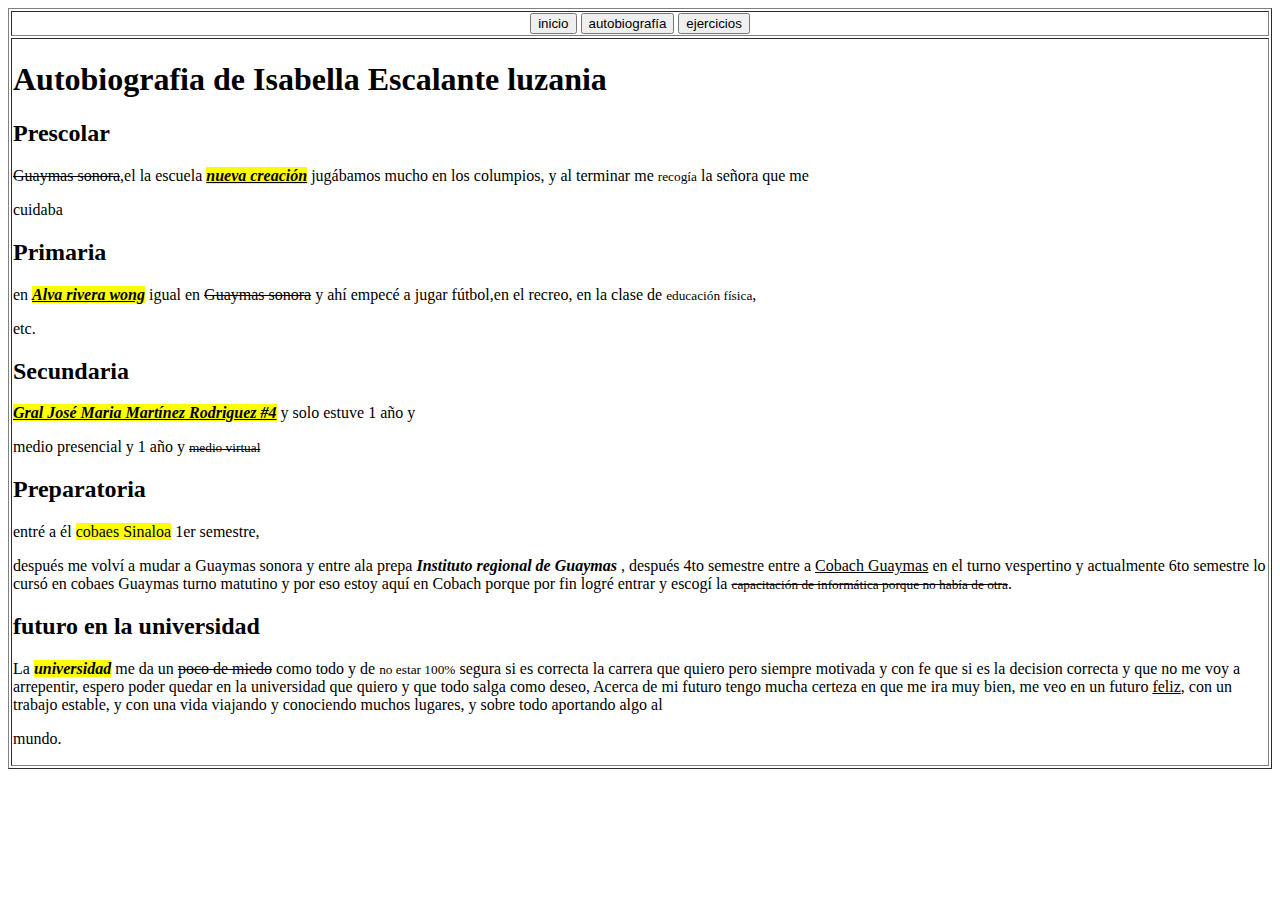
==== autobiografia.html @ 09b78fec "initial commit" ====
<!DOCTYPE html>
<html lang="en">
<head>
    <meta charset="UTF-8">
    <meta name="viewport" content="width=device-width, initial-scale=1.0">
    <title>autobiografía</title>
</head>
<body>
    <table border="1px" style="width:100%;">
        <tr>
            <td style="width: 33,33%; text-align: center;">
                <a href="index.html"><button>inicio</button></a>
                <a href="autobiografia.html"><button>autobiografía</button></a>
                <a href="ejercicios.html"><button>ejercicios</button></a>
            </td>
        </tr>
        <tr>
            <td colspan="3">
               <h1>Autobiografia de Isabella Escalante luzania</h1>
               <h2>Prescolar</h2>
               <p>
                 <del>Guaymas sonora</del>,el la escuela <ins><mark><b><i>nueva creación</i></b></mark></ins> jugábamos mucho en los columpios,
                y al terminar me <small>recogía</small> la señora que me <blockquote></blockquote> cuidaba
               </p>
                <h2>Primaria</h2>
                <p>
                    en <ins><mark><b><i>Alva rivera wong</i></b></mark></ins> igual en <del>Guaymas sonora</del> y ahí empecé a jugar fútbol,en el recreo,
                    en la clase de <small>educación física</small>,<blockquote></blockquote>etc.
                </p>
                <h2>Secundaria</h2>
                <p> 
                    <ins><mark><b><i>Gral José Maria Martínez Rodriguez #4</i></b></mark></ins> y solo estuve 1 año y <blockquote> </blockquote>medio presencial y 1 año y <del><small>medio virtual</small></del>
            </p>
            <h2>Preparatoria</h2>
            <p>
                entré a él <mark>cobaes Sinaloa</mark> 1er semestre,<blockquote></blockquote>después me volví a mudar a Guaymas sonora y entre ala prepa <b><i>Instituto regional de Guaymas</i></b> ,
                después 4to semestre entre a <ins>Cobach Guaymas</ins> en el turno vespertino y actualmente 6to semestre lo cursó en cobaes Guaymas turno matutino y por eso estoy aquí en Cobach porque por fin logré entrar y
                escogí la <small><del>capacitación de informática porque no había de otra</del></small>.
            </p>
            <h2>futuro en la universidad</h2>
            <p>
                La <mark><b><i>universidad</i></b></mark> me da un <del>poco de miedo</del> como todo y de <small>no estar 100%</small> segura si es correcta la carrera que quiero pero siempre motivada y con fe que si es la decision correcta y que no me voy a arrepentir, 
                espero poder quedar en la universidad que quiero y que todo salga como deseo, Acerca de mi futuro tengo mucha certeza en que me ira muy bien, me veo en un futuro <ins>feliz</ins>, con un trabajo estable, 
                y con una vida viajando y conociendo muchos lugares, y sobre todo aportando algo al <blockquote></blockquote>mundo.
            </p>
            </td>
        </tr>
    </table>
</body>
</html>
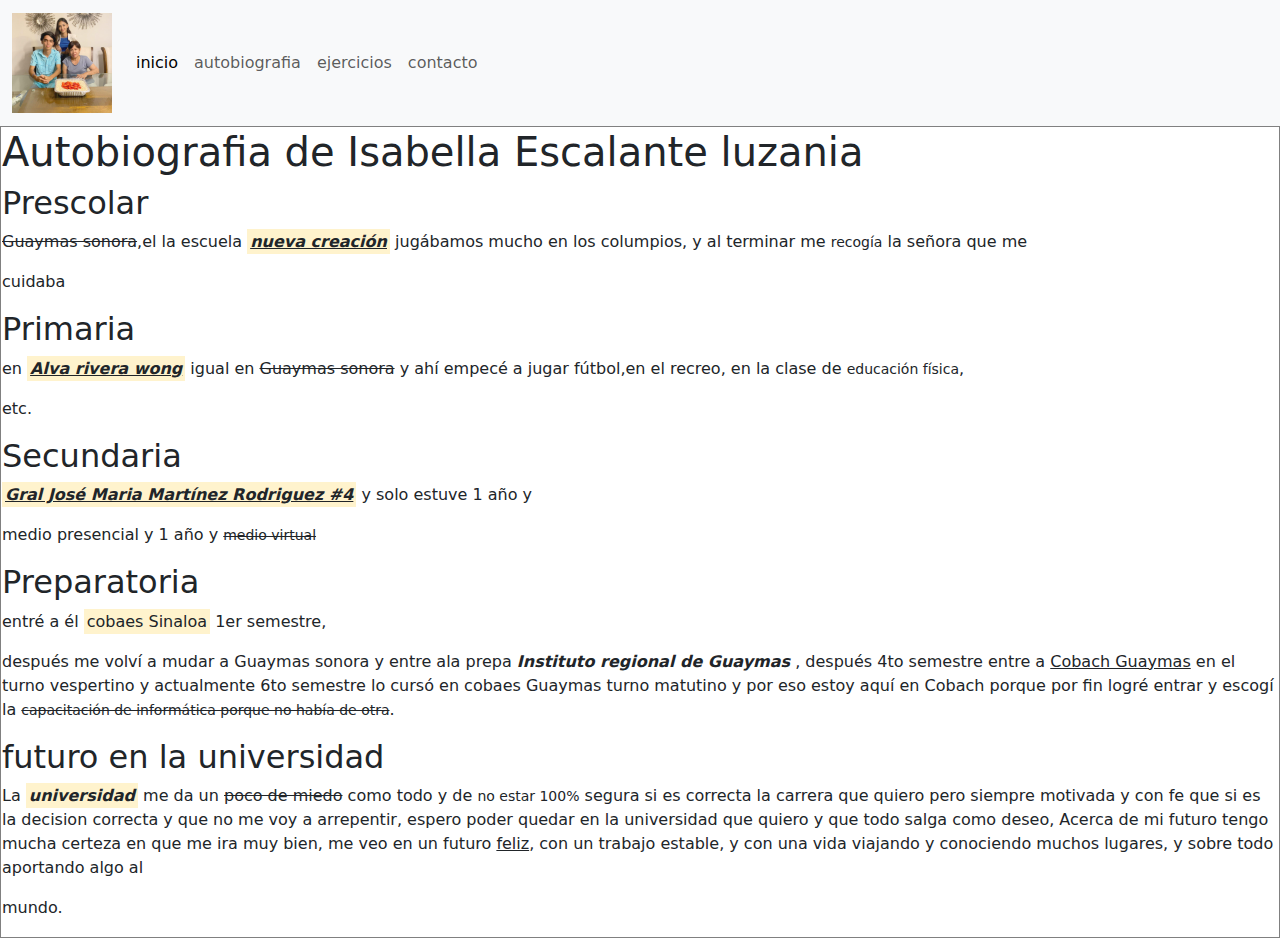
==== commit f102bfa9: "initial commit" ====
--- a/autobiografia.html
+++ b/autobiografia.html
@@ -4,16 +4,35 @@
     <meta charset="UTF-8">
     <meta name="viewport" content="width=device-width, initial-scale=1.0">
     <title>autobiografía</title>
+    <link href="boostrap/cs/bootstrap.min.css" rel="stylesheet">
+    <script src="boostrap/jss/bootstrap.min.js"></script>
 </head>
 <body>
+    <nav class="navbar navbar-expand-lg navbar-light bg-light">
+        <div class="container-fluid">
+            <a class="navbar-brand"><img src="img/ima1.jpg" width="100px" height="100px"></a>
+          <button class="navbar-toggler" type="button" data-bs-toggle="collapse" data-bs-target="#navbarNav" aria-controls="navbarNav" aria-expanded="false" aria-label="Toggle navigation">
+            <span class="navbar-toggler-icon"></span>
+          </button>
+          <div class="collapse navbar-collapse" id="navbarNav">
+            <ul class="navbar-nav">
+              <li class="nav-item">
+                <a class="nav-link active" aria-current="page" href="index.html">inicio</a>
+              </li>
+              <li class="nav-item">
+                <a class="nav-link" href="autobiografia.html">autobiografia</a>
+              </li>
+              <li class="nav-item">
+                <a class="nav-link" href="ejercicios.html">ejercicios</a>
+              </li>
+              <li class="nav-item">
+                <a class="nav-link" href="contacto.html">contacto</a>
+              </li>
+            </ul>
+          </div>
+        </div>
+      </nav>
     <table border="1px" style="width:100%;">
-        <tr>
-            <td style="width: 33,33%; text-align: center;">
-                <a href="index.html"><button>inicio</button></a>
-                <a href="autobiografia.html"><button>autobiografía</button></a>
-                <a href="ejercicios.html"><button>ejercicios</button></a>
-            </td>
-        </tr>
         <tr>
             <td colspan="3">
                <h1>Autobiografia de Isabella Escalante luzania</h1>
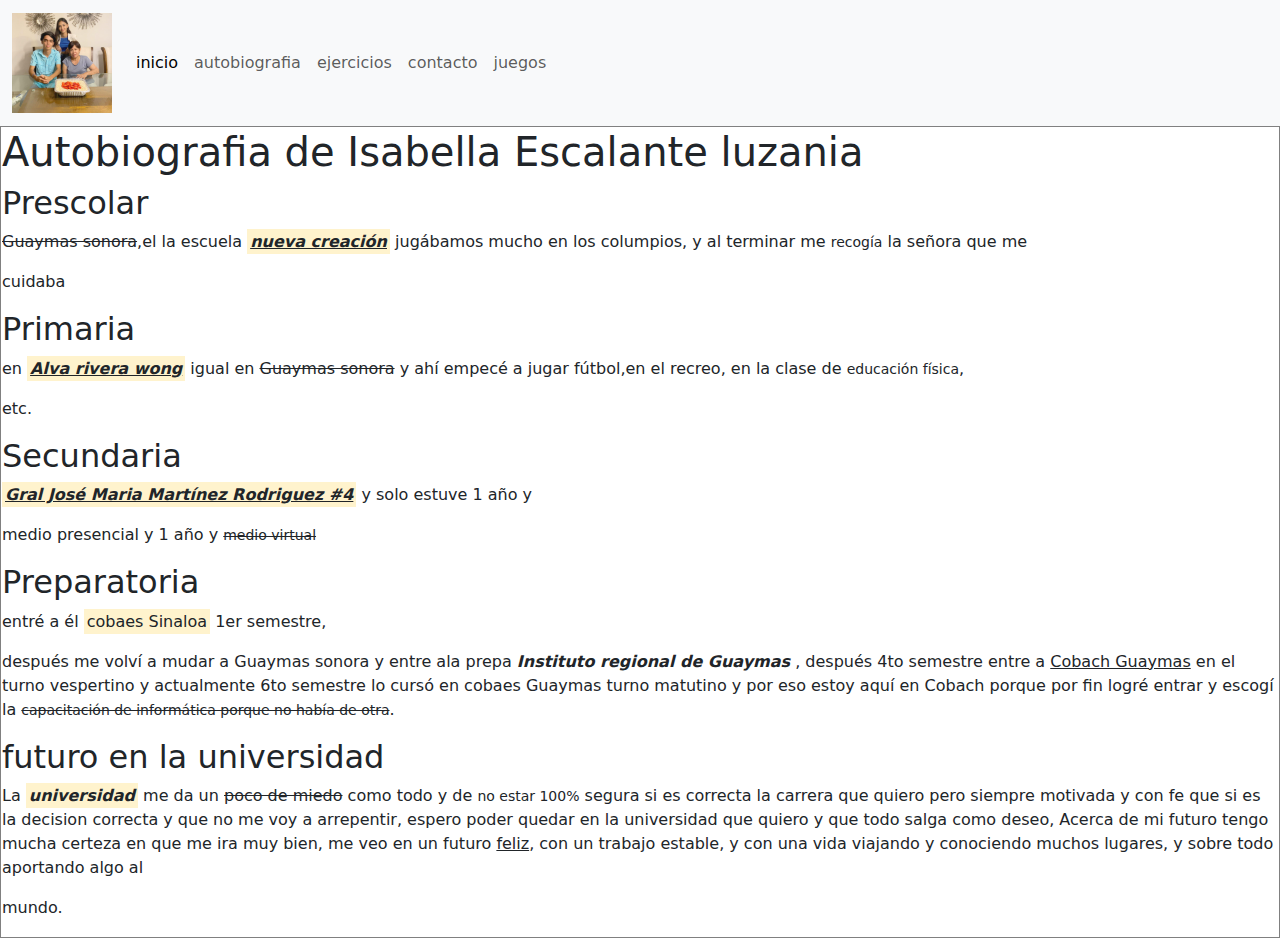
==== commit 74409060: "initial commit" ====
--- a/autobiografia.html
+++ b/autobiografia.html
@@ -27,6 +27,9 @@
               </li>
               <li class="nav-item">
                 <a class="nav-link" href="contacto.html">contacto</a>
+              </li>
+              <li class="nav-item">
+                <a class="nav-link" href="juego.html">juegos</a>
               </li>
             </ul>
           </div>
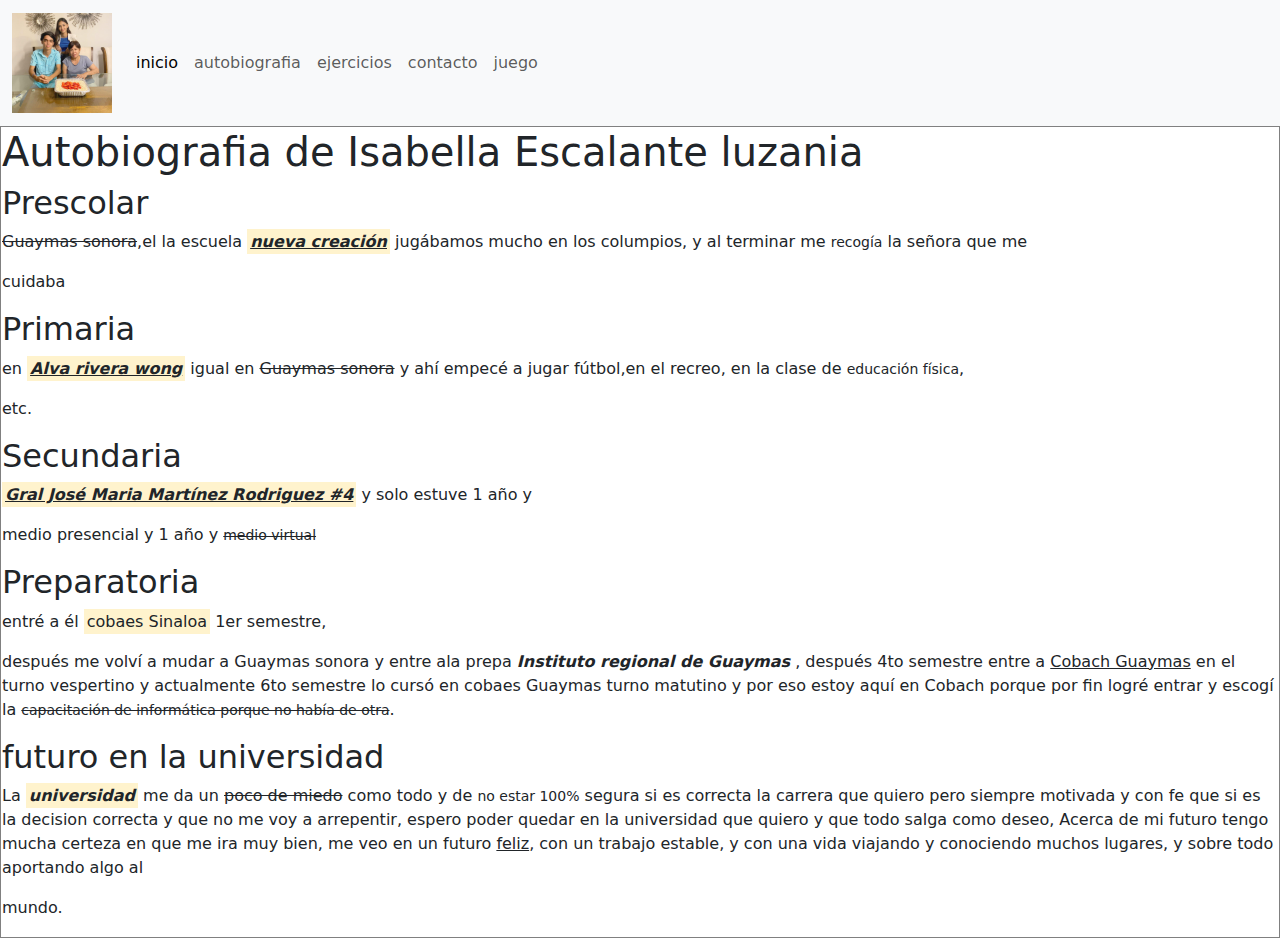
==== commit 22fa48d1: "initial commit" ====
--- a/autobiografia.html
+++ b/autobiografia.html
@@ -29,7 +29,7 @@
                 <a class="nav-link" href="contacto.html">contacto</a>
               </li>
               <li class="nav-item">
-                <a class="nav-link" href="juego.html">juegos</a>
+                <a class="nav-link" href="juego.html">juego</a>
               </li>
             </ul>
           </div>
